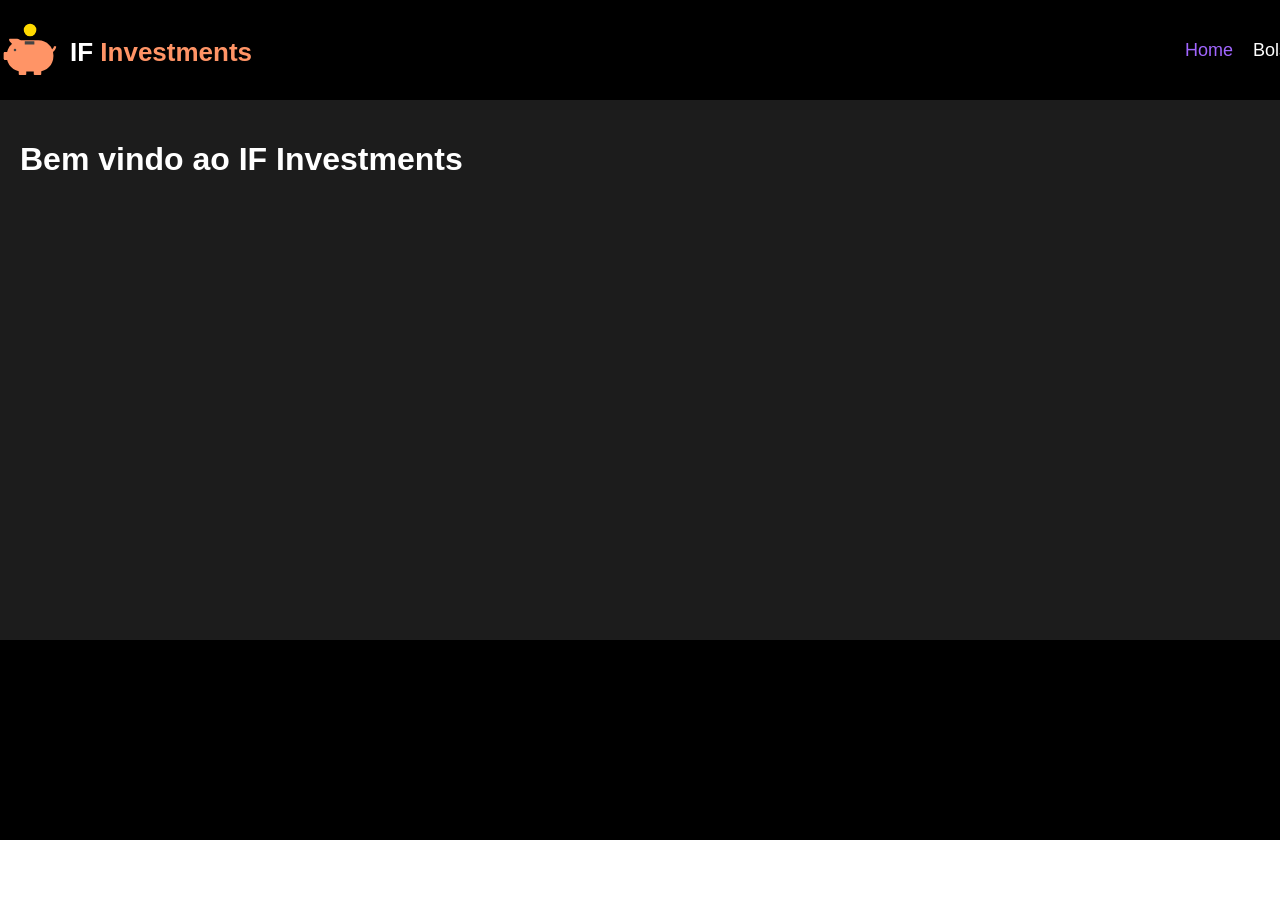
==== index.html @ 66215e7e "Add initial HTML structure and styles for IF Investments website" ====
<!DOCTYPE html>
<html lang="pt-BR">
    <head>
        <meta charset="UTF-8">
        <meta name="viewport" content="width=device-width, initial-scale=1.0">
        <title>IF Investments</title>
        <link rel="stylesheet" href="css/style.css">
    </head>
    <body>
        <header>
            <div class="wrapper">
                <div id="logo">
                    <img src="/img/logo.svg" alt="Logo IF Investments">
                    <h1>IF <span>Investments</span></h1>
                </div>
                <nav>
                    <ul>
                        <li><a href="index.html" class="active">Home</a></li>
                        <li><a href="bolsas.html">Bolsas</a></li>
                        <li><a href="cadastro.html">Cadastro</a></li>
                    </ul>
                </nav>
            </div>
        </header>
        <main>
            <div class="wrapper">
                <h1>Bem vindo ao IF Investments</h1>
            </div>
        </main>
        <footer>
            <div class="wrapper">
            </div>
        </footer>
    </body>
</html>
---- css/style.css ----
html, body{
    margin: 0;
    padding: 0;
    color: #fff;
    font-family: "SF Pro", -apple-system, BlinkMacSystemFont, "Segoe UI", Roboto, "Helvetica Neue", Arial, sans-serif;
}

body > header{
    background-color: #000;
    height: 100px;
}

.wrapper{
    width: 1400px;
    height: inherit;
    margin: 0 auto;
}

body > header .wrapper{
    display: flex;
    justify-content: space-between;
    align-items: center;
}

#logo{
    display: flex;
    align-items: center;
    gap: 10px;
}

#logo img{
    width: 60px;
    height: 60px;
}

#logo h1{
    font-size: 26px;
    margin: 5px 0 0 0;
}

#logo h1 span{
    color: #ff9466;
}

nav ul{
    list-style-type: none;
    display: flex;
    padding: 0;
    margin: 0;
    gap: 20px;
}

nav ul li a{
    color: #fff;
    text-decoration: none;
    font-size: 18px;
}

nav ul li a:hover{
    color: #ff9466;
}

nav ul li a.active{
    color: #a166ff;
}

main{
    background-color: #1c1c1c;
    height: 500px;
    padding: 20px;
}

footer{
    background-color: #000;
    height: 200px;
}
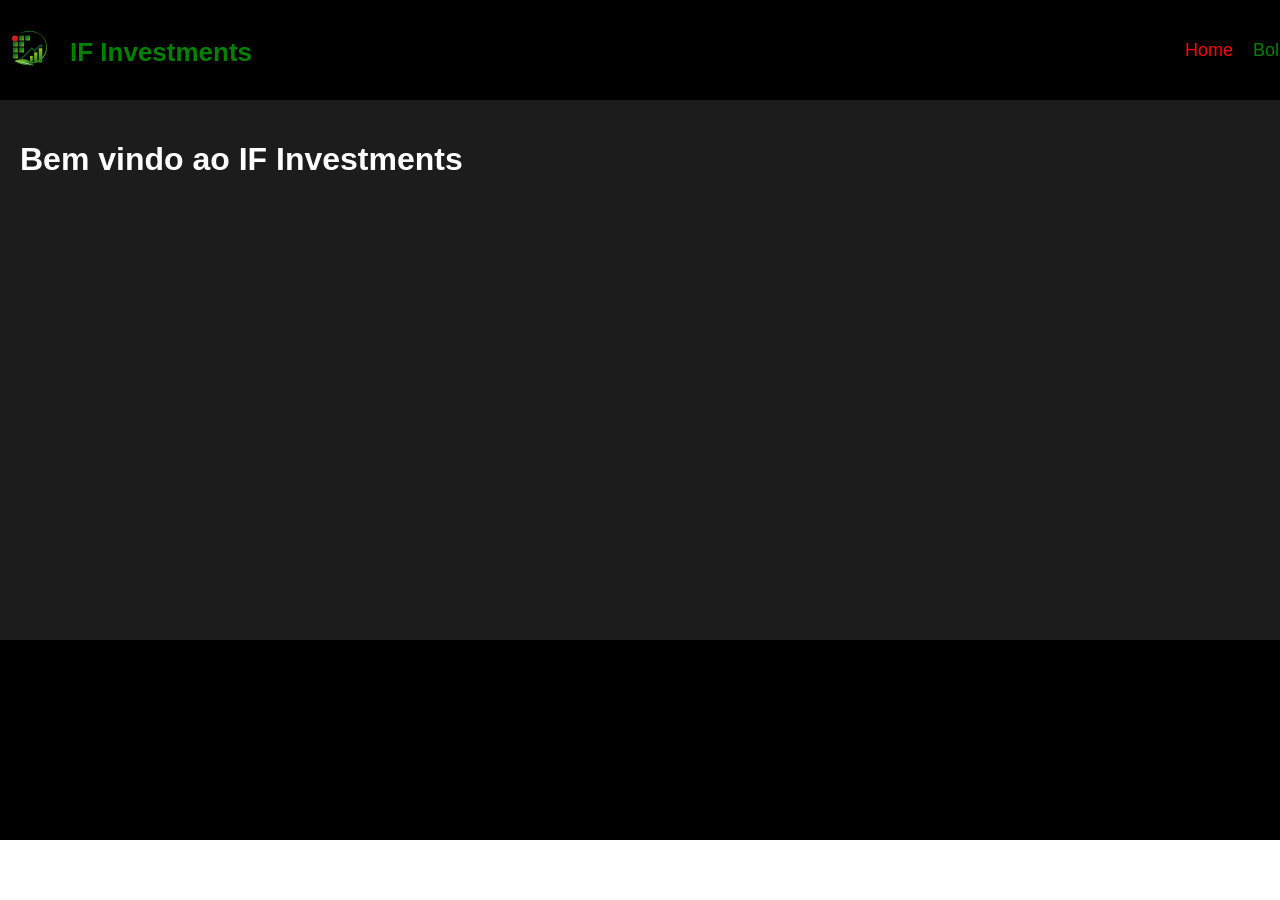
==== commit 043f78f3: "Update navigation links and add bolsa table to enhance content structure" ====
--- a/index.html
+++ b/index.html
@@ -16,8 +16,8 @@
                 <nav>
                     <ul>
                         <li><a href="index.html" class="active">Home</a></li>
-                        <li><a href="bolsas.html">Bolsas</a></li>
-                        <li><a href="cadastro.html">Cadastro</a></li>
+                        <li><a href="bolsas.html" class="desactive">Bolsas</a></li>
+                        <li><a href="cadastro.html" class="desactive">Cadastro</a></li>
                     </ul>
                 </nav>
             </div>
--- a/css/style.css
+++ b/css/style.css
@@ -36,10 +36,11 @@
 #logo h1{
     font-size: 26px;
     margin: 5px 0 0 0;
+    color: green
 }
 
 #logo h1 span{
-    color: #ff9466;
+    color: green;
 }
 
 nav ul{
@@ -60,8 +61,12 @@
     color: #ff9466;
 }
 
+nav ul li a.desactive{
+    color: green;
+}
+
 nav ul li a.active{
-    color: #a166ff;
+    color: red;
 }
 
 main{
@@ -73,4 +78,26 @@
 footer{
     background-color: #000;
     height: 200px;
+}
+
+table{
+    border-collapse: collapse;
+}
+
+table , th , td{
+    border-color: #fff;
+    border-width: 1px;
+    border-style: solid;
+}
+
+td , th{
+    padding: 7px;
+}
+
+a{
+    color: white;
+    text-decoration: none;
+}
+a:visited{
+    color: gray;
 }
